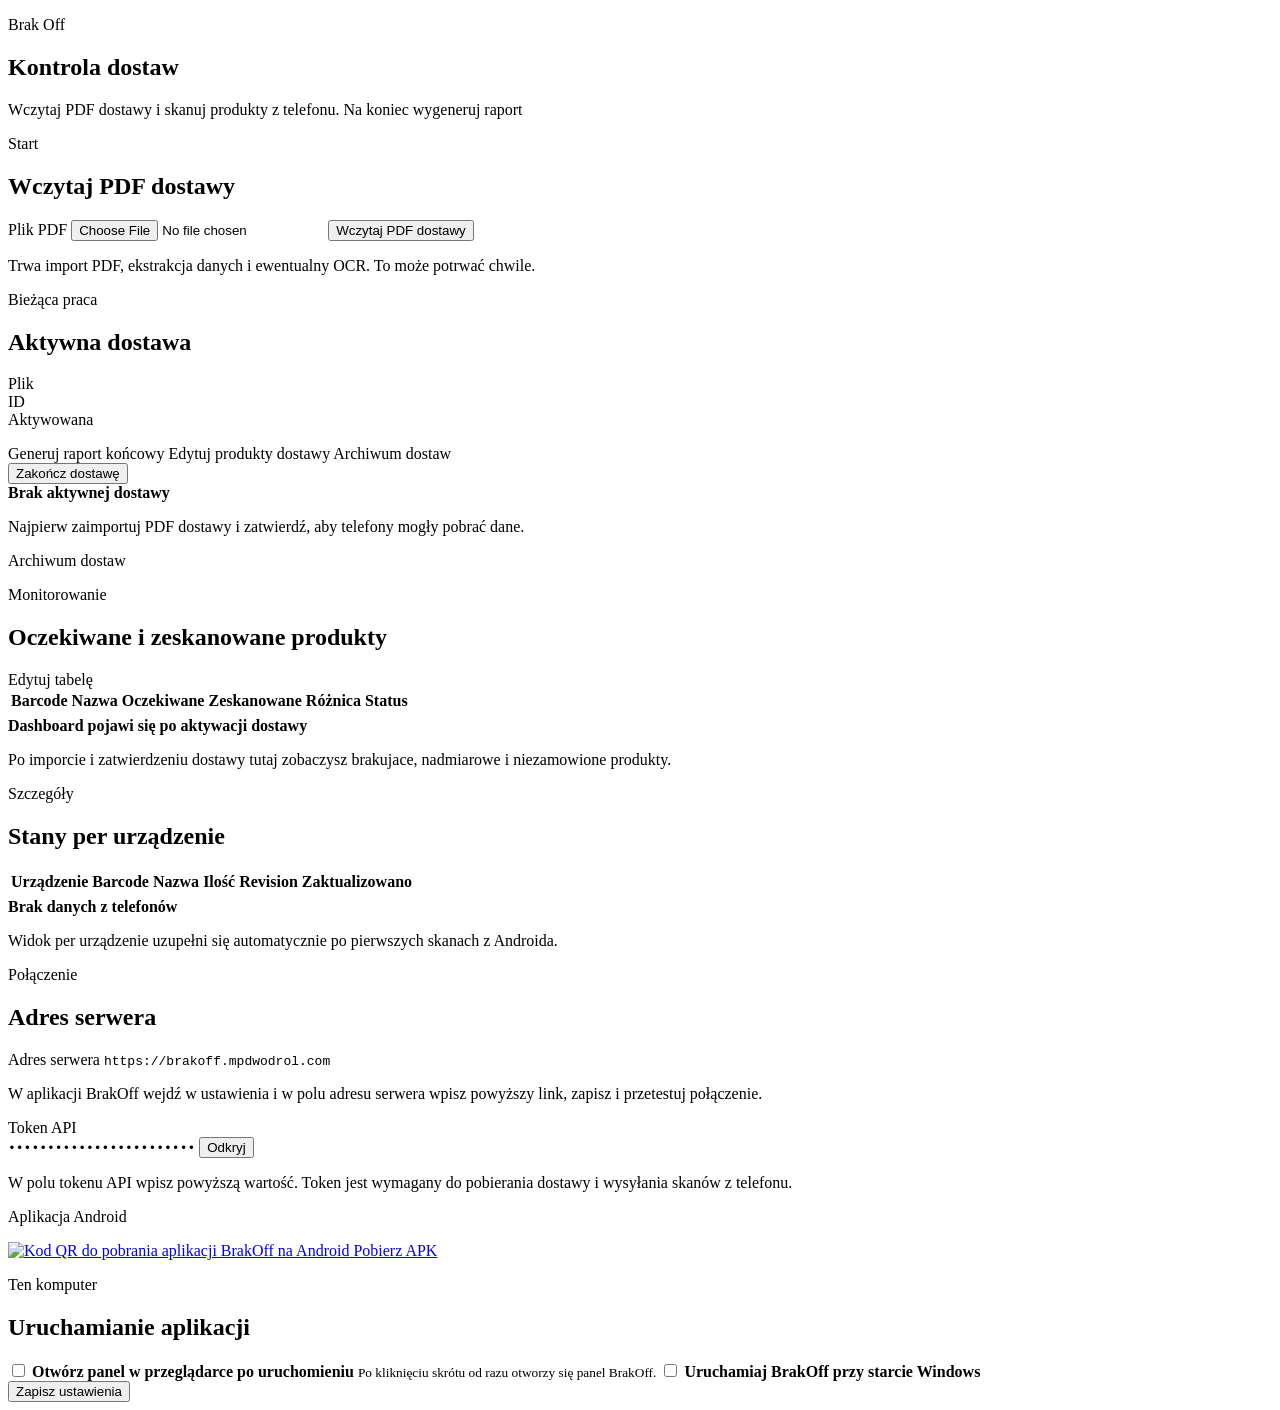
==== src/main/resources/templates/index.html @ 866562d4 "Poprawienie stylu strony głównej" ====
<!DOCTYPE html>
<html lang="pl" xmlns:th="http://www.thymeleaf.org">
<head>
    <meta charset="UTF-8">
    <meta name="viewport" content="width=device-width, initial-scale=1">
    <!-- Favicon package generated by Favicon.im Converter -->
    <link rel="icon" type="image/x-icon" href="/favicon.ico">
    <link rel="icon" type="image/png" sizes="16x16" href="/favicon-16x16.png">
    <link rel="icon" type="image/png" sizes="32x32" href="/favicon-32x32.png">
    <link rel="apple-touch-icon" sizes="180x180" href="/apple-touch-icon.png">
    <link rel="icon" type="image/png" sizes="192x192" href="/android-chrome-192x192.png">
    <link rel="icon" type="image/png" sizes="512x512" href="/android-chrome-512x512.png">
    <meta name="theme-color" content="#ffffff">
    <title>BrakOff PC</title>
    <link rel="stylesheet" th:href="@{/styles.css}">
</head>
<body>
<main class="page">
    <section class="hero">
        <div class="hero-copy panel panel-hero">
            <p class="eyebrow">Brak Off</p>
            <h1>Kontrola dostaw</h1>
            <p class="lead">Wczytaj PDF dostawy i skanuj produkty z telefonu. Na koniec wygeneruj raport</p>
        </div>
        <div class="panel panel-accent">
            <div class="panel-heading">
                <div>
                    <p class="section-kicker">Start</p>
                    <h2>Wczytaj PDF dostawy</h2>
                </div>
            </div>
            <form method="post" enctype="multipart/form-data" th:action="@{/imports}" id="upload-form">
                <label class="field">
                    <span>Plik PDF</span>
                    <input type="file" name="pdfFile" accept="application/pdf" required>
                </label>
                <button type="submit" id="upload-submit">Wczytaj PDF dostawy</button>
                <div class="upload-progress hidden" id="upload-progress" aria-live="polite">
                    <div class="progress-bar">
                        <span></span>
                    </div>
                    <p>Trwa import PDF, ekstrakcja danych i ewentualny OCR. To może potrwać chwile.</p>
                </div>
            </form>
        </div>
    </section>

    <div class="flash success" th:if="${T(org.apache.commons.lang3.StringUtils).isNotBlank(message)}" th:text="${message}"></div>
    <div class="flash error" th:if="${T(org.apache.commons.lang3.StringUtils).isNotBlank(error)}" th:text="${error}"></div>

    <section class="single-panel-row">
        <article class="panel active-delivery-panel">
            <div class="panel-heading">
                <div>
                    <p class="section-kicker">Bieżąca praca</p>
                    <h2>Aktywna dostawa</h2>
                </div>
                <span class="badge"
                      th:classappend="${activeDelivery != null ? ' badge-ok' : ''}"
                      th:title="${activeDelivery != null ? T(org.wodrol.brakoffpc.delivery.DeliveryStatus).description(activeDelivery.status()) : 'Brak aktywnej dostawy do skanowania.'}"
                      th:text="${activeDelivery != null ? 'AKTYWNA' : 'BRAK'}"></span>
            </div>
            <div th:if="${activeDelivery != null}">
                <dl class="meta-list">
                    <div>
                        <dt>Plik</dt>
                        <dd th:text="${activeDelivery.sourceFileName()}"></dd>
                    </div>
                    <div>
                        <dt>ID</dt>
                        <dd th:text="${activeDelivery.id()}"></dd>
                    </div>
                    <div>
                        <dt>Aktywowana</dt>
                        <dd th:text="${T(org.wodrol.brakoffpc.web.PolishDateTimeFormatter).format(activeDelivery.activatedAt())}"></dd>
                    </div>
                </dl>
                <div class="actions">
                    <a class="button secondary" th:href="@{/deliveries/report.pdf}">Generuj raport końcowy</a>
                    <a class="button ghost" th:href="@{/deliveries/edit}">Edytuj produkty dostawy</a>
                    <a class="button ghost" th:href="@{/deliveries/archive}">Archiwum dostaw</a>
                    <form method="post" th:action="@{/deliveries/reset}">
                        <button type="submit" class="danger">Zakończ dostawę</button>
                    </form>
                </div>
            </div>
            <div class="empty-state" th:if="${activeDelivery == null}">
                <strong>Brak aktywnej dostawy</strong>
                <p>Najpierw zaimportuj PDF dostawy i zatwierdź, aby telefony mogły pobrać dane.</p>
                <div class="actions margin-top-5px">
                    <a class="button ghost" th:href="@{/deliveries/archive}">Archiwum dostaw</a>
                </div>
            </div>
        </article>
    </section>

    <section class="panel table-panel">
        <div class="panel-header">
            <div>
                <p class="section-kicker">Monitorowanie</p>
                <h2>Oczekiwane i zeskanowane produkty</h2>
            </div>
            <div class="actions" id="dashboard-summary">
                <a class="button ghost" th:if="${activeDelivery != null}" th:href="@{/deliveries/edit}">Edytuj tabelę</a>
                <span class="count-badge" id="dashboard-row-count" th:text="${dashboardRowCount + ' pozycji'}"></span>
                <span class="count-badge" id="dashboard-expected-total" th:text="${'Oczekiwane: ' + dashboardExpectedTotal}"></span>
                <span class="count-badge" id="dashboard-scanned-total" th:classappend="${dashboardScannedTotal == 0 ? ' hidden' : ''}" th:text="${'Zeskanowane: ' + dashboardScannedTotal}"></span>
                <span class="count-badge" id="dashboard-difference-total" th:classappend="${dashboardDifferenceTotal == 0 ? ' hidden' : ''}" th:text="${dashboardDifferenceLabel}"></span>
            </div>
        </div>
        <div class="table-shell" id="dashboard-table-shell" th:classappend="${#lists.isEmpty(dashboardRows) ? ' hidden' : ''}">
        <table>
            <thead>
            <tr>
                <th>Barcode</th>
                <th>Nazwa</th>
                <th>Oczekiwane</th>
                <th>Zeskanowane</th>
                <th>Różnica</th>
                <th>Status</th>
            </tr>
            </thead>
            <tbody>
            <tr th:each="row : ${dashboardRows}">
                <td data-label="Barcode"><span class="mono" th:text="${row.barcode()}"></span></td>
                <td data-label="Nazwa" th:text="${row.name()}"></td>
                <td data-label="Oczekiwane" th:text="${row.expectedQty()}"></td>
                <td data-label="Zeskanowane" th:text="${row.scannedQty()}"></td>
                <td data-label="Różnica" th:text="${row.difference()}"></td>
                <td data-label="Status"><span class="badge" th:text="${row.status()}"></span></td>
            </tr>
            </tbody>
        </table>
        </div>
        <div class="empty-state" id="dashboard-empty-state" th:classappend="${!#lists.isEmpty(dashboardRows) ? ' hidden' : ''}">
            <strong>Dashboard pojawi się po aktywacji dostawy</strong>
            <p>Po imporcie i zatwierdzeniu dostawy tutaj zobaczysz brakujace, nadmiarowe i niezamowione produkty.</p>
        </div>
    </section>

    <section class="panel table-panel">
        <div class="panel-header">
            <div>
                <p class="section-kicker">Szczegóły</p>
                <h2>Stany per urządzenie</h2>
            </div>
            <span class="count-badge" id="device-row-count" th:text="${#lists.size(deviceRows) + ' wpisow'}"></span>
        </div>
        <div class="table-shell" id="device-table-shell" th:classappend="${#lists.isEmpty(deviceRows) ? ' hidden' : ''}">
        <table>
            <thead>
            <tr>
                <th>Urządzenie</th>
                <th>Barcode</th>
                <th>Nazwa</th>
                <th>Ilość</th>
                <th>Revision</th>
                <th>Zaktualizowano</th>
            </tr>
            </thead>
            <tbody>
            <tr th:each="row : ${deviceRows}">
                <td data-label="Urządzenie">
                    <span class="mono" th:title="${row.deviceId()}" th:text="${row.deviceName()}"></span>
                </td>
                <td data-label="Barcode"><span class="mono" th:text="${row.barcode()}"></span></td>
                <td data-label="Nazwa" th:text="${row.name()}"></td>
                <td data-label="Ilość" th:text="${row.quantity()}"></td>
                <td data-label="Revision" th:text="${row.revision()}"></td>
                <td data-label="UpdatedAt" th:text="${row.updatedAt()}"></td>
            </tr>
            </tbody>
        </table>
        </div>
        <div class="empty-state" id="device-empty-state" th:classappend="${!#lists.isEmpty(deviceRows) ? ' hidden' : ''}">
            <strong>Brak danych z telefonów</strong>
            <p>Widok per urządzenie uzupełni się automatycznie po pierwszych skanach z Androida.</p>
        </div>
    </section>

    <section class="panel">
        <div class="panel-heading">
            <div>
                <p class="section-kicker">Połączenie</p>
                <h2>Adres serwera</h2>
            </div>
        </div>
        <div class="network-panel-body">
            <div>
                <div class="api-list">
                    <div class="api-item">
                        <span class="api-value-label">Adres serwera</span>
                        <code class="api-value" th:text="${publicServerUrl}">https://brakoff.mpdwodrol.com</code>
                        <p>W aplikacji BrakOff wejdź w ustawienia i w polu adresu serwera wpisz powyższy link, zapisz i przetestuj połączenie.</p>
                    </div>
                    <div class="api-item">
                        <span class="api-value-label">Token API</span>
                        <div class="secret-value-row">
                            <code class="api-value api-token-value" id="mobile-api-token" data-hidden="true" th:attr="data-token=${mobileApiToken}">••••••••••••••••••••••••</code>
                            <button type="button" class="secret-toggle-button" id="mobile-api-token-toggle" aria-controls="mobile-api-token" aria-pressed="false">Odkryj</button>
                        </div>
                        <p>W polu tokenu API wpisz powyższą wartość. Token jest wymagany do pobierania dostawy i wysyłania skanów z telefonu.</p>
                    </div>
                </div>
            </div>
            <aside class="download-qr-card">
                <p class="download-qr-label">Aplikacja Android</p>
                <a class="download-qr-image"
                   href="https://github.com/domstach00/BrakOff/releases/latest/download/BrakOff.apk"
                   target="_blank"
                   rel="noreferrer"
                   aria-label="Pobierz aplikację BrakOff na telefon z Androidem">
                    <img th:src="@{/BrakOff-app-qr.png}" alt="Kod QR do pobrania aplikacji BrakOff na Android">
                </a>
                <a class="download-qr-link"
                   href="https://github.com/domstach00/BrakOff/releases/latest/download/BrakOff.apk"
                   target="_blank"
                   rel="noreferrer">Pobierz APK</a>
            </aside>
        </div>
    </section>

    <section class="panel" th:if="${desktopSettingsVisible}">
        <div class="panel-heading">
            <div>
                <p class="section-kicker">Ten komputer</p>
                <h2>Uruchamianie aplikacji</h2>
            </div>
            <span class="count-badge" th:text="${windowsAutoStartEnabled ? 'Autostart wlaczony' : 'Start reczny'}"></span>
        </div>
        <form method="post" th:action="@{/settings/startup}" class="startup-settings-form">
            <label class="setting-option">
                <input type="checkbox" name="openBrowserOnStartup" value="true" th:checked="${openBrowserOnStartup}">
                <span class="setting-copy">
                    <strong>Otwórz panel w przeglądarce po uruchomieniu</strong>
                    <small>Po kliknięciu skrótu od razu otworzy się panel BrakOff.</small>
                </span>
            </label>

            <label class="setting-option" th:classappend="${!windowsAutoStartAvailable ? ' setting-option-disabled' : ''}">
                <input type="checkbox"
                       name="autoStartWithWindows"
                       value="true"
                       th:checked="${windowsAutoStartEnabled}"
                       th:disabled="${!windowsAutoStartAvailable}">
                <span class="setting-copy">
                    <strong>Uruchamiaj BrakOff przy starcie Windows</strong>
                    <small th:text="${windowsAutoStartHint}"></small>
                </span>
            </label>

            <div class="actions">
                <button type="submit">Zapisz ustawienia</button>
            </div>
        </form>
    </section>
</main>
<script>
    const uploadForm = document.getElementById('upload-form');
    const uploadButton = document.getElementById('upload-submit');
    const uploadProgress = document.getElementById('upload-progress');
    const dashboardTableShell = document.getElementById('dashboard-table-shell');
    const dashboardTableBody = dashboardTableShell?.querySelector('tbody');
    const dashboardEmptyState = document.getElementById('dashboard-empty-state');
    const dashboardRowCount = document.getElementById('dashboard-row-count');
    const dashboardExpectedTotal = document.getElementById('dashboard-expected-total');
    const dashboardScannedTotal = document.getElementById('dashboard-scanned-total');
    const dashboardDifferenceTotal = document.getElementById('dashboard-difference-total');
    const deviceTableShell = document.getElementById('device-table-shell');
    const deviceTableBody = deviceTableShell?.querySelector('tbody');
    const deviceEmptyState = document.getElementById('device-empty-state');
    const deviceRowCount = document.getElementById('device-row-count');
    const dashboardPollIntervalMs = 5000;
    let dashboardRefreshInFlight = false;

    uploadForm?.addEventListener('submit', () => {
        uploadButton.disabled = true;
        uploadButton.textContent = 'Importowanie...';
        uploadProgress.classList.remove('hidden');
    });

    function setVisible(element, visible) {
        if (!element) {
            return;
        }
        element.classList.toggle('hidden', !visible);
    }

    function createCell(label, content, mono = false, title = null) {
        const cell = document.createElement('td');
        cell.dataset.label = label;

        if (mono) {
            const span = document.createElement('span');
            span.className = 'mono';
            span.textContent = content;
            if (title) {
                span.title = title;
            }
            cell.appendChild(span);
            return cell;
        }

        if (title) {
            cell.title = title;
        }
        cell.textContent = content;
        return cell;
    }

    function createBadgeCell(label, content) {
        const cell = document.createElement('td');
        cell.dataset.label = label;
        const badge = document.createElement('span');
        badge.className = 'badge';
        badge.textContent = content;
        cell.appendChild(badge);
        return cell;
    }

    function resolveDashboardStatus(row) {
        if (row?.unordered) {
            return 'Niezamowiony';
        }
        if ((row?.difference ?? 0) > 0) {
            return 'Brakuje';
        }
        if ((row?.difference ?? 0) < 0) {
            return 'Nadmiar';
        }
        return 'OK';
    }

    function renderDashboardRows(rows) {
        if (!dashboardTableBody) {
            return;
        }

        dashboardTableBody.replaceChildren();
        for (const row of rows) {
            const tr = document.createElement('tr');
            tr.appendChild(createCell('Barcode', row.barcode ?? '', true));
            tr.appendChild(createCell('Nazwa', row.name ?? ''));
            tr.appendChild(createCell('Oczekiwane', String(row.expectedQty ?? 0)));
            tr.appendChild(createCell('Zeskanowane', String(row.scannedQty ?? 0)));
            tr.appendChild(createCell('Różnica', String(row.difference ?? 0)));
            tr.appendChild(createBadgeCell('Status', resolveDashboardStatus(row)));
            dashboardTableBody.appendChild(tr);
        }
    }

    function renderDeviceRows(rows) {
        if (!deviceTableBody) {
            return;
        }

        deviceTableBody.replaceChildren();
        for (const row of rows) {
            const tr = document.createElement('tr');
            tr.appendChild(createCell('Urządzenie', row.deviceName ?? row.deviceId ?? '', true, row.deviceId ?? ''));
            tr.appendChild(createCell('Barcode', row.barcode ?? '', true));
            tr.appendChild(createCell('Nazwa', row.name ?? ''));
            tr.appendChild(createCell('Ilość', String(row.quantity ?? 0)));
            tr.appendChild(createCell('Revision', String(row.revision ?? 0)));
            tr.appendChild(createCell('UpdatedAt', row.updatedAt ?? ''));
            deviceTableBody.appendChild(tr);
        }
    }

    function formatDashboardDifferenceLabel(differenceTotal) {
        if (differenceTotal < 0) {
            return `Różnica: ${Math.abs(differenceTotal)} (nadmiar)`;
        }
        if (differenceTotal > 0) {
            return `Różnica: ${differenceTotal} (brak)`;
        }
        return 'Różnica: 0 (zgodność)';
    }

    function updateDashboardSummary(rows) {
        const expectedTotal = rows.reduce((sum, row) => sum + (row.expectedQty ?? 0), 0);
        const scannedTotal = rows.reduce((sum, row) => sum + (row.scannedQty ?? 0), 0);
        const differenceTotal = rows.reduce((sum, row) => sum + (row.difference ?? 0), 0);

        if (dashboardRowCount) {
            dashboardRowCount.textContent = `${rows.length} pozycji`;
        }
        if (dashboardExpectedTotal) {
            dashboardExpectedTotal.textContent = `Oczekiwane: ${expectedTotal}`;
        }
        if (dashboardScannedTotal) {
            dashboardScannedTotal.textContent = `Zeskanowane: ${scannedTotal}`;
            setVisible(dashboardScannedTotal, scannedTotal !== 0);
        }
        if (dashboardDifferenceTotal) {
            dashboardDifferenceTotal.textContent = formatDashboardDifferenceLabel(differenceTotal);
            setVisible(dashboardDifferenceTotal, differenceTotal !== 0);
        }
    }

    function updateDashboardView(payload) {
        const rows = Array.isArray(payload?.rows) ? payload.rows : [];
        const devices = Array.isArray(payload?.devices) ? payload.devices : [];

        renderDashboardRows(rows);
        renderDeviceRows(devices);
        updateDashboardSummary(rows);

        setVisible(dashboardTableShell, rows.length > 0);
        setVisible(dashboardEmptyState, rows.length === 0);
        setVisible(deviceTableShell, devices.length > 0);
        setVisible(deviceEmptyState, devices.length === 0);

        if (deviceRowCount) {
            deviceRowCount.textContent = `${devices.length} wpisow`;
        }
    }

    async function refreshDashboard() {
        if (dashboardRefreshInFlight || document.hidden) {
            return;
        }

        dashboardRefreshInFlight = true;
        try {
            const response = await fetch('/api/dashboard', {
                headers: {
                    'Accept': 'application/json'
                },
                cache: 'no-store'
            });

            if (!response.ok) {
                return;
            }

            const payload = await response.json();
            updateDashboardView(payload);
        } catch (error) {
            console.warn('Nie udalo sie odswiezyc dashboardu', error);
        } finally {
            dashboardRefreshInFlight = false;
        }
    }

    document.addEventListener('visibilitychange', () => {
        if (!document.hidden) {
            refreshDashboard();
        }
    });

    window.setTimeout(refreshDashboard, 1500);
    window.setInterval(refreshDashboard, dashboardPollIntervalMs);

    const mobileApiToken = document.getElementById('mobile-api-token');
    const mobileApiTokenToggle = document.getElementById('mobile-api-token-toggle');
    const maskedTokenText = '••••••••••••••••••••••••';

    mobileApiTokenToggle?.addEventListener('click', () => {
        if (!mobileApiToken) {
            return;
        }

        const hidden = mobileApiToken.dataset.hidden !== 'false';
        if (hidden) {
            mobileApiToken.textContent = mobileApiToken.dataset.token ?? '';
            mobileApiToken.dataset.hidden = 'false';
            mobileApiTokenToggle.textContent = 'Ukryj';
            mobileApiTokenToggle.setAttribute('aria-pressed', 'true');
            return;
        }

        mobileApiToken.textContent = maskedTokenText;
        mobileApiToken.dataset.hidden = 'true';
        mobileApiTokenToggle.textContent = 'Odkryj';
        mobileApiTokenToggle.setAttribute('aria-pressed', 'false');
    });
</script>
</body>
</html>
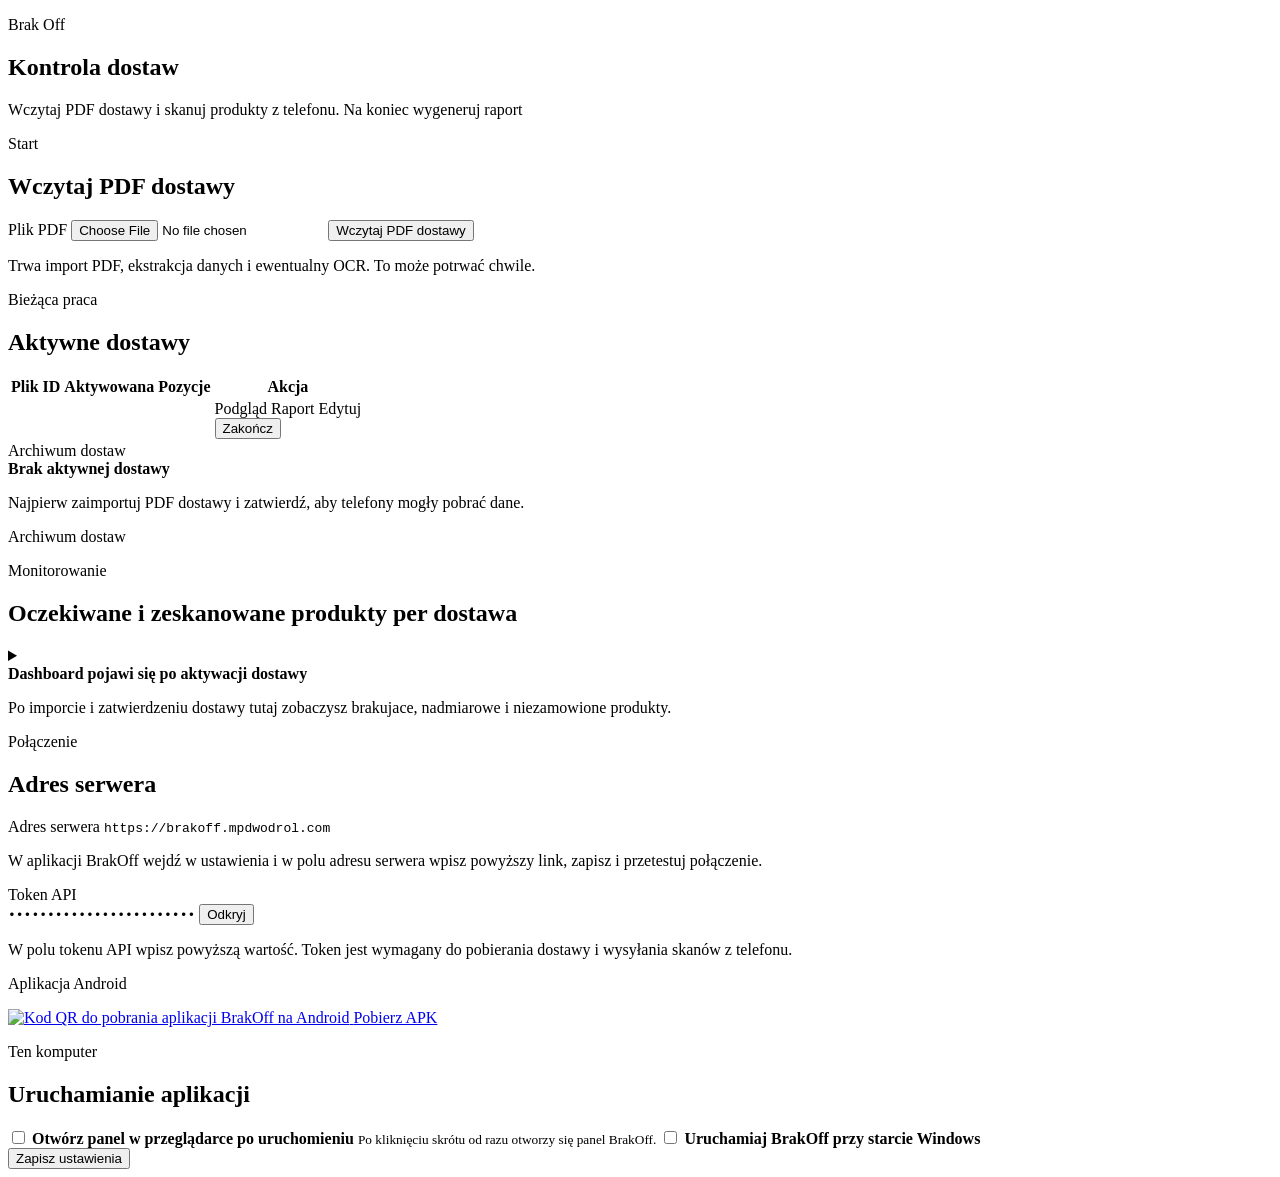
==== commit e43eded6: "Wiele aktywnych dostaw" ====
--- a/src/main/resources/templates/index.html
+++ b/src/main/resources/templates/index.html
@@ -53,38 +53,54 @@
             <div class="panel-heading">
                 <div>
                     <p class="section-kicker">Bieżąca praca</p>
-                    <h2>Aktywna dostawa</h2>
+                    <h2>Aktywne dostawy</h2>
                 </div>
                 <span class="badge"
-                      th:classappend="${activeDelivery != null ? ' badge-ok' : ''}"
-                      th:title="${activeDelivery != null ? T(org.wodrol.brakoffpc.delivery.DeliveryStatus).description(activeDelivery.status()) : 'Brak aktywnej dostawy do skanowania.'}"
-                      th:text="${activeDelivery != null ? 'AKTYWNA' : 'BRAK'}"></span>
-            </div>
-            <div th:if="${activeDelivery != null}">
-                <dl class="meta-list">
-                    <div>
-                        <dt>Plik</dt>
-                        <dd th:text="${activeDelivery.sourceFileName()}"></dd>
-                    </div>
-                    <div>
-                        <dt>ID</dt>
-                        <dd th:text="${activeDelivery.id()}"></dd>
-                    </div>
-                    <div>
-                        <dt>Aktywowana</dt>
-                        <dd th:text="${T(org.wodrol.brakoffpc.web.PolishDateTimeFormatter).format(activeDelivery.activatedAt())}"></dd>
-                    </div>
-                </dl>
-                <div class="actions">
-                    <a class="button secondary" th:href="@{/deliveries/report.pdf}">Generuj raport końcowy</a>
-                    <a class="button ghost" th:href="@{/deliveries/edit}">Edytuj produkty dostawy</a>
+                      th:classappend="${!#lists.isEmpty(activeDeliveries) ? ' badge-ok' : ''}"
+                      th:title="${!#lists.isEmpty(activeDeliveries) ? 'Dostawy dostępne do skanowania.' : 'Brak aktywnej dostawy do skanowania.'}"
+                      th:text="${!#lists.isEmpty(activeDeliveries) ? #lists.size(activeDeliveries) + ' AKTYWNE' : 'BRAK'}"></span>
+            </div>
+            <div th:if="${!#lists.isEmpty(activeDeliveries)}">
+                <div class="table-shell">
+                    <table>
+                        <thead>
+                        <tr>
+                            <th>Plik</th>
+                            <th>ID</th>
+                            <th>Aktywowana</th>
+                            <th>Pozycje</th>
+                            <th>Akcja</th>
+                        </tr>
+                        </thead>
+                        <tbody>
+                        <tr th:each="delivery : ${activeDeliveries}">
+                            <td data-label="Plik" th:text="${delivery.sourceFileName()}"></td>
+                            <td data-label="ID">
+                                <span class="mono"
+                                      th:title="${delivery.id()}"
+                                      th:text="${#strings.length(delivery.id()) > 6 ? '...' + #strings.substring(delivery.id(), #strings.length(delivery.id()) - 6, #strings.length(delivery.id())) : delivery.id()}"></span>
+                            </td>
+                            <td data-label="Aktywowana" th:text="${T(org.wodrol.brakoffpc.web.PolishDateTimeFormatter).format(delivery.activatedAt())}"></td>
+                            <td data-label="Pozycje" th:text="${#lists.size(delivery.items())}"></td>
+                            <td data-label="Akcja">
+                                <div class="actions">
+                                    <a class="button secondary" th:href="@{'/deliveries/' + ${delivery.id()}}">Podgląd</a>
+                                    <a class="button ghost" th:href="@{'/deliveries/' + ${delivery.id()} + '/report.pdf'}">Raport</a>
+                                    <a class="button ghost" th:href="@{'/deliveries/' + ${delivery.id()} + '/edit'}">Edytuj</a>
+                                    <form method="post" th:action="@{'/deliveries/' + ${delivery.id()} + '/close'}">
+                                        <button type="submit" class="danger">Zakończ</button>
+                                    </form>
+                                </div>
+                            </td>
+                        </tr>
+                        </tbody>
+                    </table>
+                </div>
+                <div class="actions top-gap">
                     <a class="button ghost" th:href="@{/deliveries/archive}">Archiwum dostaw</a>
-                    <form method="post" th:action="@{/deliveries/reset}">
-                        <button type="submit" class="danger">Zakończ dostawę</button>
-                    </form>
-                </div>
-            </div>
-            <div class="empty-state" th:if="${activeDelivery == null}">
+                </div>
+            </div>
+            <div class="empty-state" th:if="${#lists.isEmpty(activeDeliveries)}">
                 <strong>Brak aktywnej dostawy</strong>
                 <p>Najpierw zaimportuj PDF dostawy i zatwierdź, aby telefony mogły pobrać dane.</p>
                 <div class="actions margin-top-5px">
@@ -98,83 +114,107 @@
         <div class="panel-header">
             <div>
                 <p class="section-kicker">Monitorowanie</p>
-                <h2>Oczekiwane i zeskanowane produkty</h2>
-            </div>
-            <div class="actions" id="dashboard-summary">
-                <a class="button ghost" th:if="${activeDelivery != null}" th:href="@{/deliveries/edit}">Edytuj tabelę</a>
-                <span class="count-badge" id="dashboard-row-count" th:text="${dashboardRowCount + ' pozycji'}"></span>
-                <span class="count-badge" id="dashboard-expected-total" th:text="${'Oczekiwane: ' + dashboardExpectedTotal}"></span>
-                <span class="count-badge" id="dashboard-scanned-total" th:classappend="${dashboardScannedTotal == 0 ? ' hidden' : ''}" th:text="${'Zeskanowane: ' + dashboardScannedTotal}"></span>
-                <span class="count-badge" id="dashboard-difference-total" th:classappend="${dashboardDifferenceTotal == 0 ? ' hidden' : ''}" th:text="${dashboardDifferenceLabel}"></span>
-            </div>
-        </div>
-        <div class="table-shell" id="dashboard-table-shell" th:classappend="${#lists.isEmpty(dashboardRows) ? ' hidden' : ''}">
-        <table>
-            <thead>
-            <tr>
-                <th>Barcode</th>
-                <th>Nazwa</th>
-                <th>Oczekiwane</th>
-                <th>Zeskanowane</th>
-                <th>Różnica</th>
-                <th>Status</th>
-            </tr>
-            </thead>
-            <tbody>
-            <tr th:each="row : ${dashboardRows}">
-                <td data-label="Barcode"><span class="mono" th:text="${row.barcode()}"></span></td>
-                <td data-label="Nazwa" th:text="${row.name()}"></td>
-                <td data-label="Oczekiwane" th:text="${row.expectedQty()}"></td>
-                <td data-label="Zeskanowane" th:text="${row.scannedQty()}"></td>
-                <td data-label="Różnica" th:text="${row.difference()}"></td>
-                <td data-label="Status"><span class="badge" th:text="${row.status()}"></span></td>
-            </tr>
-            </tbody>
-        </table>
-        </div>
-        <div class="empty-state" id="dashboard-empty-state" th:classappend="${!#lists.isEmpty(dashboardRows) ? ' hidden' : ''}">
+                <h2>Oczekiwane i zeskanowane produkty per dostawa</h2>
+            </div>
+        </div>
+
+        <div class="delivery-monitor-list" id="delivery-monitor-list" th:classappend="${#lists.isEmpty(activeDeliveryMonitors) ? ' hidden' : ''}">
+            <details class="delivery-monitor" th:each="monitor : ${activeDeliveryMonitors}" th:attr="data-delivery-id=${monitor.delivery().id()}">
+                <summary>
+                    <span class="delivery-monitor-title">
+                        <strong th:text="${monitor.delivery().sourceFileName()}"></strong>
+                        <small>
+                            <span class="mono" th:text="${#strings.length(monitor.delivery().id()) > 6 ? '...' + #strings.substring(monitor.delivery().id(), #strings.length(monitor.delivery().id()) - 6, #strings.length(monitor.delivery().id())) : monitor.delivery().id()}"></span>
+                        </small>
+                    </span>
+                    <span class="delivery-monitor-summary">
+                        <span class="count-badge" th:text="${monitor.rowCount() + ' pozycji'}"></span>
+                        <span class="count-badge" th:text="${'Oczekiwane: ' + monitor.expectedTotal()}"></span>
+                        <span class="count-badge" th:classappend="${monitor.scannedTotalZero() ? ' hidden' : ''}" th:text="${'Zeskanowane: ' + monitor.scannedTotal()}"></span>
+                        <span class="count-badge" th:classappend="${monitor.differenceTotalZero() ? ' hidden' : ''}" th:text="${monitor.differenceLabel()}"></span>
+                    </span>
+                </summary>
+
+                <div class="delivery-monitor-body">
+                    <div class="actions delivery-monitor-actions">
+                        <a class="button secondary" th:href="@{'/deliveries/' + ${monitor.delivery().id()}}">Podgląd dostawy</a>
+                        <a class="button ghost" th:href="@{'/deliveries/' + ${monitor.delivery().id()} + '/edit'}">Edytuj tabelę</a>
+                        <a class="button ghost" th:href="@{'/deliveries/' + ${monitor.delivery().id()} + '/report.pdf'}">Raport</a>
+                    </div>
+
+                    <div class="table-shell" th:if="${!#lists.isEmpty(monitor.rows())}">
+                        <table>
+                            <thead>
+                            <tr>
+                                <th>Barcode</th>
+                                <th>Nazwa</th>
+                                <th>Oczekiwane</th>
+                                <th>Zeskanowane</th>
+                                <th>Różnica</th>
+                                <th>Status</th>
+                            </tr>
+                            </thead>
+                            <tbody>
+                            <tr th:each="row : ${monitor.rows()}">
+                                <td data-label="Barcode"><span class="mono" th:text="${row.barcode()}"></span></td>
+                                <td data-label="Nazwa" th:text="${row.name()}"></td>
+                                <td data-label="Oczekiwane" th:text="${row.expectedQty() + ' ' + row.unit()}"></td>
+                                <td data-label="Zeskanowane" th:text="${row.scannedQty() + ' ' + row.unit()}"></td>
+                                <td data-label="Różnica" th:text="${row.difference() + ' ' + row.unit()}"></td>
+                                <td data-label="Status"><span class="badge" th:text="${row.status()}"></span></td>
+                            </tr>
+                            </tbody>
+                        </table>
+                    </div>
+                    <div class="empty-state" th:if="${#lists.isEmpty(monitor.rows())}">
+                        <strong>Brak danych produktów</strong>
+                        <p>Ta dostawa nie zawiera pozycji do monitorowania.</p>
+                    </div>
+
+                    <div class="panel-header delivery-monitor-subheader">
+                        <div>
+                            <p class="section-kicker">Szczegóły</p>
+                            <h2>Stany per urządzenie</h2>
+                        </div>
+                        <span class="count-badge" th:text="${#lists.size(monitor.deviceRows()) + ' wpisow'}"></span>
+                    </div>
+
+                    <div class="table-shell" th:if="${!#lists.isEmpty(monitor.deviceRows())}">
+                        <table>
+                            <thead>
+                            <tr>
+                                <th>Urządzenie</th>
+                                <th>Barcode</th>
+                                <th>Nazwa</th>
+                                <th>Ilość</th>
+                                <th>Revision</th>
+                                <th>Zaktualizowano</th>
+                            </tr>
+                            </thead>
+                            <tbody>
+                            <tr th:each="row : ${monitor.deviceRows()}">
+                                <td data-label="Urządzenie">
+                                    <span class="mono" th:title="${row.deviceId()}" th:text="${row.deviceName()}"></span>
+                                </td>
+                                <td data-label="Barcode"><span class="mono" th:text="${row.barcode()}"></span></td>
+                                <td data-label="Nazwa" th:text="${row.name()}"></td>
+                                <td data-label="Ilość" th:text="${row.quantity() + ' ' + row.unit()}"></td>
+                                <td data-label="Revision" th:text="${row.revision()}"></td>
+                                <td data-label="UpdatedAt" th:text="${row.updatedAt()}"></td>
+                            </tr>
+                            </tbody>
+                        </table>
+                    </div>
+                    <div class="empty-state" th:if="${#lists.isEmpty(monitor.deviceRows())}">
+                        <strong>Brak danych z telefonów</strong>
+                        <p>Widok per urządzenie uzupełni się po pierwszych skanach tej dostawy.</p>
+                    </div>
+                </div>
+            </details>
+        </div>
+        <div class="empty-state" id="delivery-monitor-empty" th:classappend="${!#lists.isEmpty(activeDeliveryMonitors) ? ' hidden' : ''}">
             <strong>Dashboard pojawi się po aktywacji dostawy</strong>
             <p>Po imporcie i zatwierdzeniu dostawy tutaj zobaczysz brakujace, nadmiarowe i niezamowione produkty.</p>
-        </div>
-    </section>
-
-    <section class="panel table-panel">
-        <div class="panel-header">
-            <div>
-                <p class="section-kicker">Szczegóły</p>
-                <h2>Stany per urządzenie</h2>
-            </div>
-            <span class="count-badge" id="device-row-count" th:text="${#lists.size(deviceRows) + ' wpisow'}"></span>
-        </div>
-        <div class="table-shell" id="device-table-shell" th:classappend="${#lists.isEmpty(deviceRows) ? ' hidden' : ''}">
-        <table>
-            <thead>
-            <tr>
-                <th>Urządzenie</th>
-                <th>Barcode</th>
-                <th>Nazwa</th>
-                <th>Ilość</th>
-                <th>Revision</th>
-                <th>Zaktualizowano</th>
-            </tr>
-            </thead>
-            <tbody>
-            <tr th:each="row : ${deviceRows}">
-                <td data-label="Urządzenie">
-                    <span class="mono" th:title="${row.deviceId()}" th:text="${row.deviceName()}"></span>
-                </td>
-                <td data-label="Barcode"><span class="mono" th:text="${row.barcode()}"></span></td>
-                <td data-label="Nazwa" th:text="${row.name()}"></td>
-                <td data-label="Ilość" th:text="${row.quantity()}"></td>
-                <td data-label="Revision" th:text="${row.revision()}"></td>
-                <td data-label="UpdatedAt" th:text="${row.updatedAt()}"></td>
-            </tr>
-            </tbody>
-        </table>
-        </div>
-        <div class="empty-state" id="device-empty-state" th:classappend="${!#lists.isEmpty(deviceRows) ? ' hidden' : ''}">
-            <strong>Brak danych z telefonów</strong>
-            <p>Widok per urządzenie uzupełni się automatycznie po pierwszych skanach z Androida.</p>
         </div>
     </section>
 
@@ -259,19 +299,10 @@
     const uploadForm = document.getElementById('upload-form');
     const uploadButton = document.getElementById('upload-submit');
     const uploadProgress = document.getElementById('upload-progress');
-    const dashboardTableShell = document.getElementById('dashboard-table-shell');
-    const dashboardTableBody = dashboardTableShell?.querySelector('tbody');
-    const dashboardEmptyState = document.getElementById('dashboard-empty-state');
-    const dashboardRowCount = document.getElementById('dashboard-row-count');
-    const dashboardExpectedTotal = document.getElementById('dashboard-expected-total');
-    const dashboardScannedTotal = document.getElementById('dashboard-scanned-total');
-    const dashboardDifferenceTotal = document.getElementById('dashboard-difference-total');
-    const deviceTableShell = document.getElementById('device-table-shell');
-    const deviceTableBody = deviceTableShell?.querySelector('tbody');
-    const deviceEmptyState = document.getElementById('device-empty-state');
-    const deviceRowCount = document.getElementById('device-row-count');
-    const dashboardPollIntervalMs = 5000;
-    let dashboardRefreshInFlight = false;
+    const deliveryMonitorList = document.getElementById('delivery-monitor-list');
+    const deliveryMonitorEmpty = document.getElementById('delivery-monitor-empty');
+    const monitorPollIntervalMs = 5000;
+    let monitorRefreshInFlight = false;
 
     uploadForm?.addEventListener('submit', () => {
         uploadButton.disabled = true;
@@ -286,39 +317,57 @@
         element.classList.toggle('hidden', !visible);
     }
 
-    function createCell(label, content, mono = false, title = null) {
-        const cell = document.createElement('td');
-        cell.dataset.label = label;
-
-        if (mono) {
-            const span = document.createElement('span');
-            span.className = 'mono';
-            span.textContent = content;
-            if (title) {
-                span.title = title;
-            }
-            cell.appendChild(span);
-            return cell;
-        }
-
-        if (title) {
-            cell.title = title;
-        }
-        cell.textContent = content;
-        return cell;
-    }
-
-    function createBadgeCell(label, content) {
-        const cell = document.createElement('td');
-        cell.dataset.label = label;
-        const badge = document.createElement('span');
-        badge.className = 'badge';
-        badge.textContent = content;
-        cell.appendChild(badge);
-        return cell;
-    }
-
-    function resolveDashboardStatus(row) {
+    function normalizeUnit(unit) {
+        const normalized = String(unit ?? 'szt').trim().toLowerCase().replace(/[.\s,;:]+$/g, '');
+        if (normalized === 'sz' || normalized === 'sztuk' || normalized === 'sztuki' || normalized === '') {
+            return 'szt';
+        }
+        return normalized;
+    }
+
+    function formatQuantity(quantity, unit) {
+        return `${quantity} ${normalizeUnit(unit)}`;
+    }
+
+    function shortId(id) {
+        const value = String(id ?? '');
+        return value.length > 6 ? `...${value.slice(-6)}` : value;
+    }
+
+    function groupQuantityTotals(rows, valueSelector) {
+        const totals = new Map();
+        for (const row of rows) {
+            const unit = normalizeUnit(row.unit);
+            totals.set(unit, (totals.get(unit) || 0) + (valueSelector(row) ?? 0));
+        }
+        return totals;
+    }
+
+    function formatGroupedTotals(totals, {absolute = false} = {}) {
+        const parts = Array.from(totals.entries())
+            .filter(([, quantity]) => quantity !== 0)
+            .map(([unit, quantity]) => `${absolute ? Math.abs(quantity) : quantity} ${unit}`);
+        return parts.length ? parts.join(', ') : '0';
+    }
+
+    function totalsAreZero(totals) {
+        return Array.from(totals.values()).every(quantity => quantity === 0);
+    }
+
+    function formatDifferenceLabel(differenceTotals) {
+        const missing = new Map(Array.from(differenceTotals.entries()).filter(([, quantity]) => quantity > 0));
+        const excess = new Map(Array.from(differenceTotals.entries()).filter(([, quantity]) => quantity < 0));
+        const parts = [];
+        if (missing.size > 0) {
+            parts.push(`${formatGroupedTotals(missing)} brak`);
+        }
+        if (excess.size > 0) {
+            parts.push(`${formatGroupedTotals(excess, {absolute: true})} nadmiar`);
+        }
+        return parts.length ? `Różnica: ${parts.join(', ')}` : 'Różnica: 0';
+    }
+
+    function rowStatus(row) {
         if (row?.unordered) {
             return 'Niezamowiony';
         }
@@ -331,126 +380,212 @@
         return 'OK';
     }
 
-    function renderDashboardRows(rows) {
-        if (!dashboardTableBody) {
+    function createElement(tag, className, text) {
+        const element = document.createElement(tag);
+        if (className) {
+            element.className = className;
+        }
+        if (text !== undefined && text !== null) {
+            element.textContent = text;
+        }
+        return element;
+    }
+
+    function createCell(label, content, mono = false, title = null) {
+        const cell = createElement('td');
+        cell.dataset.label = label;
+        if (!mono) {
+            cell.textContent = content ?? '';
+            if (title) {
+                cell.title = title;
+            }
+            return cell;
+        }
+
+        const span = createElement('span', 'mono', content ?? '');
+        if (title) {
+            span.title = title;
+        }
+        cell.appendChild(span);
+        return cell;
+    }
+
+    function createBadgeCell(label, content) {
+        const cell = createElement('td');
+        cell.dataset.label = label;
+        cell.appendChild(createElement('span', 'badge', content));
+        return cell;
+    }
+
+    function createTable(headers, rows, rowRenderer) {
+        const shell = createElement('div', 'table-shell');
+        const table = createElement('table');
+        const thead = createElement('thead');
+        const headerRow = createElement('tr');
+        for (const header of headers) {
+            headerRow.appendChild(createElement('th', null, header));
+        }
+        thead.appendChild(headerRow);
+        const tbody = createElement('tbody');
+        for (const row of rows) {
+            tbody.appendChild(rowRenderer(row));
+        }
+        table.append(thead, tbody);
+        shell.appendChild(table);
+        return shell;
+    }
+
+    function createAction(href, label, className = 'button ghost') {
+        const link = createElement('a', className, label);
+        link.href = href;
+        return link;
+    }
+
+    function renderMonitor(monitor, openDeliveryIds) {
+        const delivery = monitor.delivery ?? {};
+        const rows = Array.isArray(monitor.rows) ? monitor.rows : [];
+        const deviceRows = Array.isArray(monitor.deviceRows) ? monitor.deviceRows : [];
+        const deliveryId = delivery.deliveryId ?? '';
+
+        const details = createElement('details', 'delivery-monitor');
+        details.dataset.deliveryId = deliveryId;
+        details.open = openDeliveryIds.has(deliveryId);
+
+        const summary = createElement('summary');
+        const title = createElement('span', 'delivery-monitor-title');
+        title.appendChild(createElement('strong', null, delivery.sourceFileName ?? 'Dostawa'));
+        const small = createElement('small');
+        small.appendChild(createElement('span', 'mono', shortId(deliveryId)));
+        title.appendChild(small);
+
+        const expectedTotals = groupQuantityTotals(rows, row => row.expectedQty);
+        const scannedTotals = groupQuantityTotals(rows, row => row.scannedQty);
+        const differenceTotals = groupQuantityTotals(rows, row => row.difference);
+        const summaryBadges = createElement('span', 'delivery-monitor-summary');
+        summaryBadges.appendChild(createElement('span', 'count-badge', `${rows.length} pozycji`));
+        summaryBadges.appendChild(createElement('span', 'count-badge', `Oczekiwane: ${formatGroupedTotals(expectedTotals)}`));
+        if (!totalsAreZero(scannedTotals)) {
+            summaryBadges.appendChild(createElement('span', 'count-badge', `Zeskanowane: ${formatGroupedTotals(scannedTotals)}`));
+        }
+        if (!totalsAreZero(differenceTotals)) {
+            summaryBadges.appendChild(createElement('span', 'count-badge', formatDifferenceLabel(differenceTotals)));
+        }
+        summary.append(title, summaryBadges);
+
+        const body = createElement('div', 'delivery-monitor-body');
+        const actions = createElement('div', 'actions delivery-monitor-actions');
+        actions.append(
+            createAction(`/deliveries/${deliveryId}`, 'Podgląd dostawy', 'button secondary'),
+            createAction(`/deliveries/${deliveryId}/edit`, 'Edytuj tabelę'),
+            createAction(`/deliveries/${deliveryId}/report.pdf`, 'Raport')
+        );
+        body.appendChild(actions);
+
+        if (rows.length > 0) {
+            body.appendChild(createTable(
+                ['Barcode', 'Nazwa', 'Oczekiwane', 'Zeskanowane', 'Różnica', 'Status'],
+                rows,
+                row => {
+                    const tr = createElement('tr');
+                    tr.append(
+                        createCell('Barcode', row.barcode, true),
+                        createCell('Nazwa', row.name),
+                        createCell('Oczekiwane', formatQuantity(row.expectedQty ?? 0, row.unit)),
+                        createCell('Zeskanowane', formatQuantity(row.scannedQty ?? 0, row.unit)),
+                        createCell('Różnica', formatQuantity(row.difference ?? 0, row.unit)),
+                        createBadgeCell('Status', rowStatus(row))
+                    );
+                    return tr;
+                }
+            ));
+        } else {
+            const empty = createElement('div', 'empty-state');
+            empty.append(createElement('strong', null, 'Brak danych produktów'), createElement('p', null, 'Ta dostawa nie zawiera pozycji do monitorowania.'));
+            body.appendChild(empty);
+        }
+
+        const deviceHeader = createElement('div', 'panel-header delivery-monitor-subheader');
+        const deviceHeaderText = createElement('div');
+        deviceHeaderText.append(createElement('p', 'section-kicker', 'Szczegóły'), createElement('h2', null, 'Stany per urządzenie'));
+        deviceHeader.append(deviceHeaderText, createElement('span', 'count-badge', `${deviceRows.length} wpisow`));
+        body.appendChild(deviceHeader);
+
+        if (deviceRows.length > 0) {
+            body.appendChild(createTable(
+                ['Urządzenie', 'Barcode', 'Nazwa', 'Ilość', 'Revision', 'Zaktualizowano'],
+                deviceRows,
+                row => {
+                    const tr = createElement('tr');
+                    tr.append(
+                        createCell('Urządzenie', row.deviceName ?? row.deviceId ?? '', true, row.deviceId ?? ''),
+                        createCell('Barcode', row.barcode, true),
+                        createCell('Nazwa', row.name),
+                        createCell('Ilość', formatQuantity(row.quantity ?? 0, row.unit)),
+                        createCell('Revision', String(row.revision ?? 0)),
+                        createCell('UpdatedAt', row.updatedAt ?? '')
+                    );
+                    return tr;
+                }
+            ));
+        } else {
+            const empty = createElement('div', 'empty-state');
+            empty.append(createElement('strong', null, 'Brak danych z telefonów'), createElement('p', null, 'Widok per urządzenie uzupełni się po pierwszych skanach tej dostawy.'));
+            body.appendChild(empty);
+        }
+
+        details.append(summary, body);
+        return details;
+    }
+
+    function renderMonitors(monitors) {
+        if (!deliveryMonitorList) {
             return;
         }
 
-        dashboardTableBody.replaceChildren();
-        for (const row of rows) {
-            const tr = document.createElement('tr');
-            tr.appendChild(createCell('Barcode', row.barcode ?? '', true));
-            tr.appendChild(createCell('Nazwa', row.name ?? ''));
-            tr.appendChild(createCell('Oczekiwane', String(row.expectedQty ?? 0)));
-            tr.appendChild(createCell('Zeskanowane', String(row.scannedQty ?? 0)));
-            tr.appendChild(createCell('Różnica', String(row.difference ?? 0)));
-            tr.appendChild(createBadgeCell('Status', resolveDashboardStatus(row)));
-            dashboardTableBody.appendChild(tr);
-        }
-    }
-
-    function renderDeviceRows(rows) {
-        if (!deviceTableBody) {
+        const openDeliveryIds = new Set(Array.from(deliveryMonitorList.querySelectorAll('.delivery-monitor[open]'))
+            .map(element => element.dataset.deliveryId)
+            .filter(Boolean));
+
+        deliveryMonitorList.replaceChildren();
+        for (const monitor of monitors) {
+            deliveryMonitorList.appendChild(renderMonitor(monitor, openDeliveryIds));
+        }
+
+        setVisible(deliveryMonitorList, monitors.length > 0);
+        setVisible(deliveryMonitorEmpty, monitors.length === 0);
+    }
+
+    async function refreshMonitors() {
+        if (monitorRefreshInFlight || document.hidden) {
             return;
         }
 
-        deviceTableBody.replaceChildren();
-        for (const row of rows) {
-            const tr = document.createElement('tr');
-            tr.appendChild(createCell('Urządzenie', row.deviceName ?? row.deviceId ?? '', true, row.deviceId ?? ''));
-            tr.appendChild(createCell('Barcode', row.barcode ?? '', true));
-            tr.appendChild(createCell('Nazwa', row.name ?? ''));
-            tr.appendChild(createCell('Ilość', String(row.quantity ?? 0)));
-            tr.appendChild(createCell('Revision', String(row.revision ?? 0)));
-            tr.appendChild(createCell('UpdatedAt', row.updatedAt ?? ''));
-            deviceTableBody.appendChild(tr);
-        }
-    }
-
-    function formatDashboardDifferenceLabel(differenceTotal) {
-        if (differenceTotal < 0) {
-            return `Różnica: ${Math.abs(differenceTotal)} (nadmiar)`;
-        }
-        if (differenceTotal > 0) {
-            return `Różnica: ${differenceTotal} (brak)`;
-        }
-        return 'Różnica: 0 (zgodność)';
-    }
-
-    function updateDashboardSummary(rows) {
-        const expectedTotal = rows.reduce((sum, row) => sum + (row.expectedQty ?? 0), 0);
-        const scannedTotal = rows.reduce((sum, row) => sum + (row.scannedQty ?? 0), 0);
-        const differenceTotal = rows.reduce((sum, row) => sum + (row.difference ?? 0), 0);
-
-        if (dashboardRowCount) {
-            dashboardRowCount.textContent = `${rows.length} pozycji`;
-        }
-        if (dashboardExpectedTotal) {
-            dashboardExpectedTotal.textContent = `Oczekiwane: ${expectedTotal}`;
-        }
-        if (dashboardScannedTotal) {
-            dashboardScannedTotal.textContent = `Zeskanowane: ${scannedTotal}`;
-            setVisible(dashboardScannedTotal, scannedTotal !== 0);
-        }
-        if (dashboardDifferenceTotal) {
-            dashboardDifferenceTotal.textContent = formatDashboardDifferenceLabel(differenceTotal);
-            setVisible(dashboardDifferenceTotal, differenceTotal !== 0);
-        }
-    }
-
-    function updateDashboardView(payload) {
-        const rows = Array.isArray(payload?.rows) ? payload.rows : [];
-        const devices = Array.isArray(payload?.devices) ? payload.devices : [];
-
-        renderDashboardRows(rows);
-        renderDeviceRows(devices);
-        updateDashboardSummary(rows);
-
-        setVisible(dashboardTableShell, rows.length > 0);
-        setVisible(dashboardEmptyState, rows.length === 0);
-        setVisible(deviceTableShell, devices.length > 0);
-        setVisible(deviceEmptyState, devices.length === 0);
-
-        if (deviceRowCount) {
-            deviceRowCount.textContent = `${devices.length} wpisow`;
-        }
-    }
-
-    async function refreshDashboard() {
-        if (dashboardRefreshInFlight || document.hidden) {
-            return;
-        }
-
-        dashboardRefreshInFlight = true;
+        monitorRefreshInFlight = true;
         try {
-            const response = await fetch('/api/dashboard', {
-                headers: {
-                    'Accept': 'application/json'
-                },
+            const response = await fetch('/api/deliveries/monitors', {
+                headers: {'Accept': 'application/json'},
                 cache: 'no-store'
             });
-
             if (!response.ok) {
                 return;
             }
-
-            const payload = await response.json();
-            updateDashboardView(payload);
+            const monitors = await response.json();
+            renderMonitors(Array.isArray(monitors) ? monitors : []);
         } catch (error) {
-            console.warn('Nie udalo sie odswiezyc dashboardu', error);
+            console.warn('Nie udalo sie odswiezyc monitorowania dostaw', error);
         } finally {
-            dashboardRefreshInFlight = false;
+            monitorRefreshInFlight = false;
         }
     }
 
     document.addEventListener('visibilitychange', () => {
         if (!document.hidden) {
-            refreshDashboard();
+            refreshMonitors();
         }
     });
 
-    window.setTimeout(refreshDashboard, 1500);
-    window.setInterval(refreshDashboard, dashboardPollIntervalMs);
+    window.setTimeout(refreshMonitors, 1500);
+    window.setInterval(refreshMonitors, monitorPollIntervalMs);
 
     const mobileApiToken = document.getElementById('mobile-api-token');
     const mobileApiTokenToggle = document.getElementById('mobile-api-token-toggle');
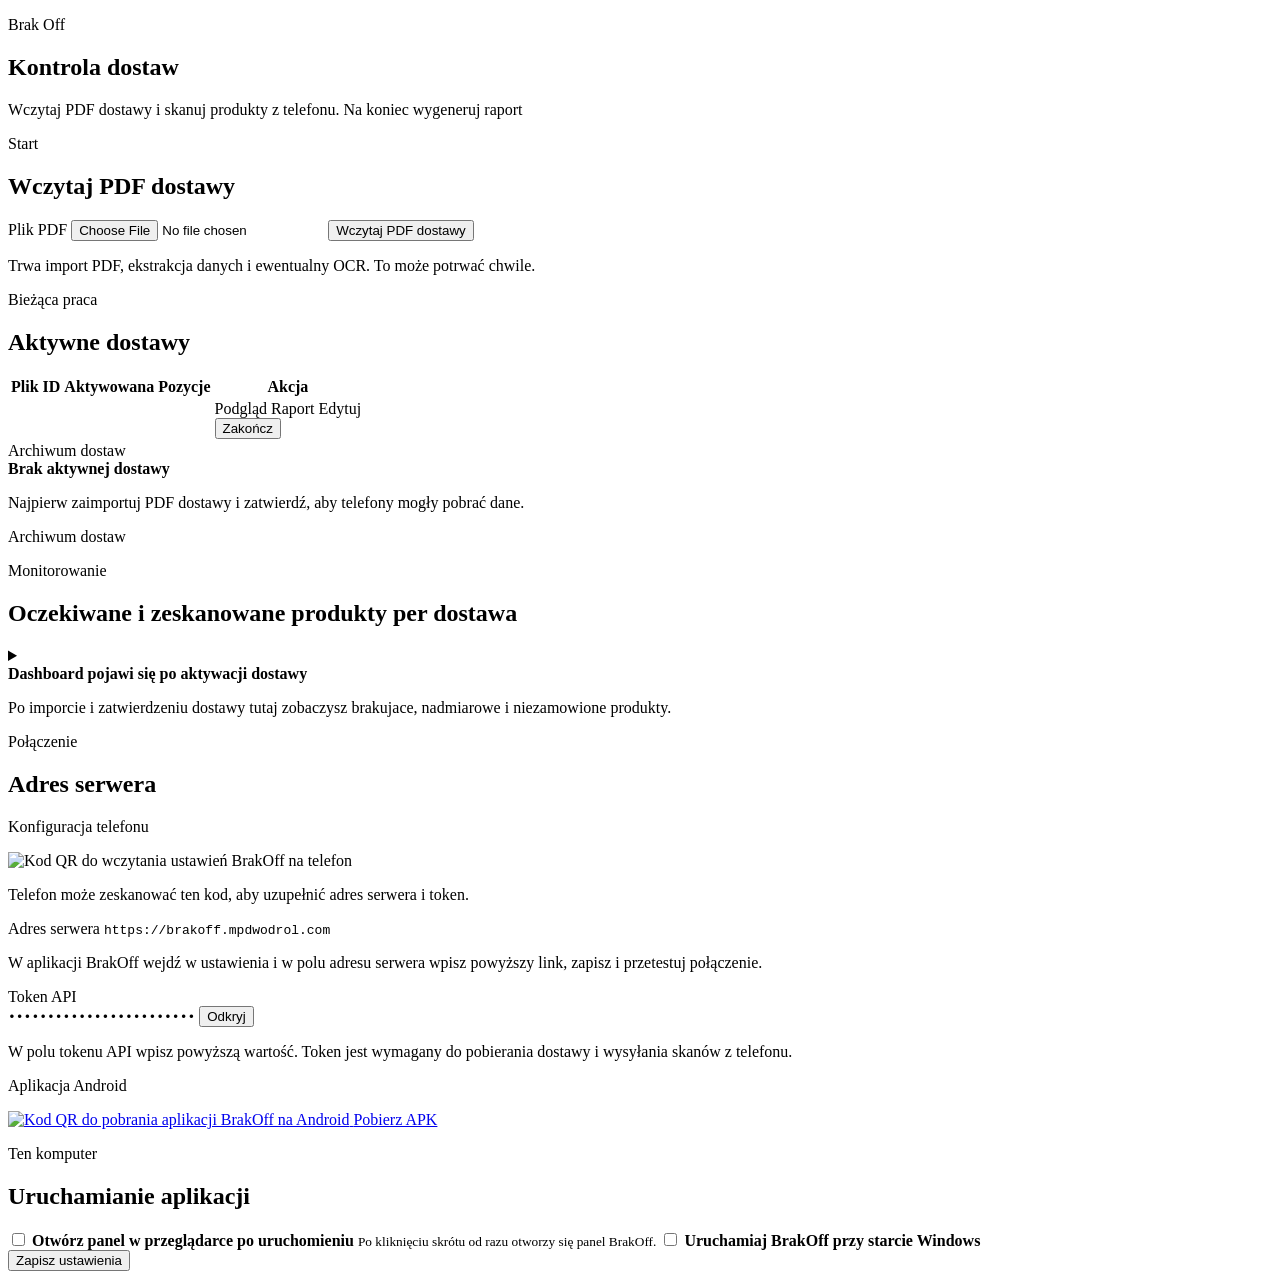
==== commit db0a7128: "Auto config android app" ====
--- a/src/main/resources/templates/index.html
+++ b/src/main/resources/templates/index.html
@@ -74,7 +74,13 @@
                         </thead>
                         <tbody>
                         <tr th:each="delivery : ${activeDeliveries}">
-                            <td data-label="Plik" th:text="${delivery.sourceFileName()}"></td>
+                            <td data-label="Plik">
+                                <strong
+                                       th:text="${delivery.supplierName() != null ? delivery.supplierName() : 'Brak dostawcy'}"></strong>
+                                <small class="delivery-meta-inline" th:text="${delivery.sourceFileName()}"></small>
+                                <small class="delivery-meta-inline"
+                                       th:text="${(delivery.commercialDocumentNumber() != null ? delivery.commercialDocumentNumber() : '-') + ' / ' + (delivery.warehouseDocumentNumber() != null ? delivery.warehouseDocumentNumber() : '-')}"></small>
+                            </td>
                             <td data-label="ID">
                                 <span class="mono"
                                       th:title="${delivery.id()}"
@@ -122,10 +128,12 @@
             <details class="delivery-monitor" th:each="monitor : ${activeDeliveryMonitors}" th:attr="data-delivery-id=${monitor.delivery().id()}">
                 <summary>
                     <span class="delivery-monitor-title">
-                        <strong th:text="${monitor.delivery().sourceFileName()}"></strong>
+                        <strong th:if="${monitor.delivery().supplierName() != null}" th:text="${monitor.delivery().supplierName()}"></strong>
                         <small>
                             <span class="mono" th:text="${#strings.length(monitor.delivery().id()) > 6 ? '...' + #strings.substring(monitor.delivery().id(), #strings.length(monitor.delivery().id()) - 6, #strings.length(monitor.delivery().id())) : monitor.delivery().id()}"></span>
                         </small>
+                        <small th:text="${monitor.delivery().sourceFileName()}"></small>
+                        <small th:text="${(monitor.delivery().commercialDocumentNumber() != null ? monitor.delivery().commercialDocumentNumber() : '-') + ' / ' + (monitor.delivery().warehouseDocumentNumber() != null ? monitor.delivery().warehouseDocumentNumber() : '-')}"></small>
                     </span>
                     <span class="delivery-monitor-summary">
                         <span class="count-badge" th:text="${monitor.rowCount() + ' pozycji'}"></span>
@@ -226,6 +234,21 @@
             </div>
         </div>
         <div class="network-panel-body">
+            <aside class="download-qr-card"
+                   id="config-qr-card"
+                   th:if="${mobileConfigQrUrl != null}">
+                <p class="download-qr-label">Konfiguracja telefonu</p>
+                <a class="download-qr-image"
+                   th:href="${mobileConfigQrUrl}"
+                   target="_blank"
+                   rel="noreferrer"
+                   aria-label="Otwórz kod QR do konfiguracji aplikacji BrakOff">
+                    <img id="config-qr-image"
+                         th:src="${mobileConfigQrUrl}"
+                         alt="Kod QR do wczytania ustawień BrakOff na telefon">
+                </a>
+                <p class="download-qr-help">Telefon może zeskanować ten kod, aby uzupełnić adres serwera i token.</p>
+            </aside>
             <div>
                 <div class="api-list">
                     <div class="api-item">
@@ -301,8 +324,14 @@
     const uploadProgress = document.getElementById('upload-progress');
     const deliveryMonitorList = document.getElementById('delivery-monitor-list');
     const deliveryMonitorEmpty = document.getElementById('delivery-monitor-empty');
+    const configQrCard = document.getElementById('config-qr-card');
+    const configQrImage = document.getElementById('config-qr-image');
     const monitorPollIntervalMs = 5000;
     let monitorRefreshInFlight = false;
+
+    configQrImage?.addEventListener('error', () => {
+        configQrCard?.classList.add('hidden');
+    });
 
     uploadForm?.addEventListener('submit', () => {
         uploadButton.disabled = true;
@@ -457,6 +486,14 @@
         const small = createElement('small');
         small.appendChild(createElement('span', 'mono', shortId(deliveryId)));
         title.appendChild(small);
+        if (delivery.supplierName) {
+            title.appendChild(createElement('small', null, delivery.supplierName));
+        }
+        title.appendChild(createElement(
+            'small',
+            null,
+            `${delivery.commercialDocumentNumber ?? '-'} / ${delivery.warehouseDocumentNumber ?? '-'}`
+        ));
 
         const expectedTotals = groupQuantityTotals(rows, row => row.expectedQty);
         const scannedTotals = groupQuantityTotals(rows, row => row.scannedQty);
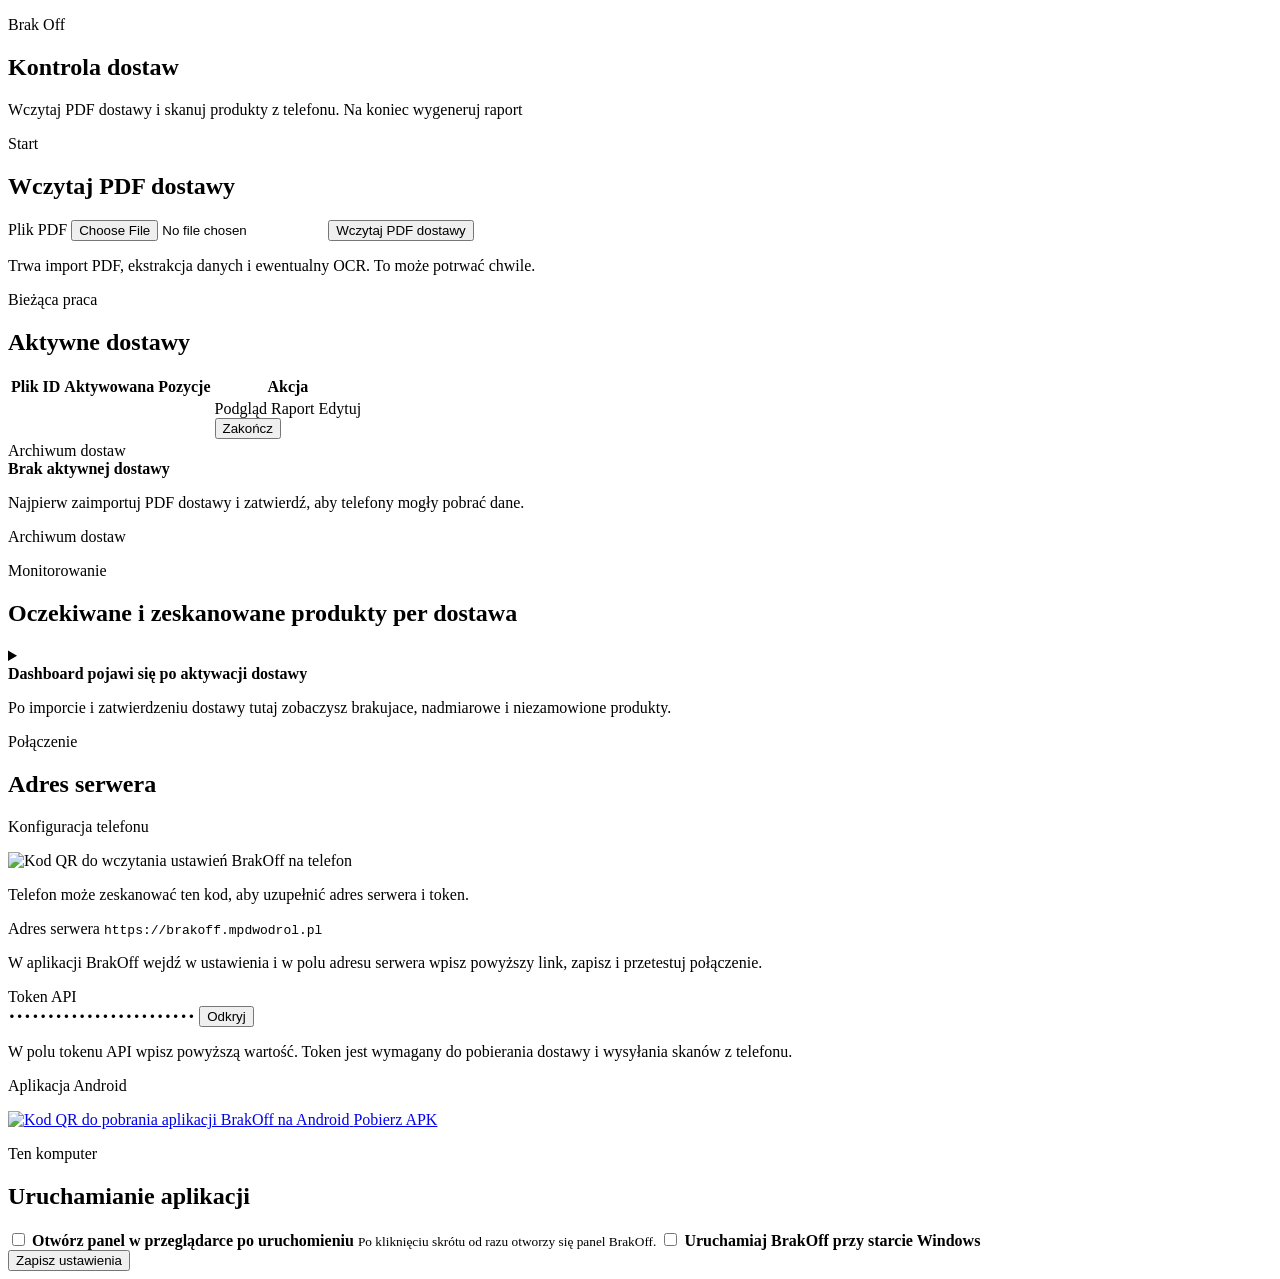
==== commit 463bba45: "Fix typo" ====
--- a/src/main/resources/templates/index.html
+++ b/src/main/resources/templates/index.html
@@ -253,7 +253,7 @@
                 <div class="api-list">
                     <div class="api-item">
                         <span class="api-value-label">Adres serwera</span>
-                        <code class="api-value" th:text="${publicServerUrl}">https://brakoff.mpdwodrol.com</code>
+                        <code class="api-value" th:text="${publicServerUrl}">https://brakoff.mpdwodrol.pl</code>
                         <p>W aplikacji BrakOff wejdź w ustawienia i w polu adresu serwera wpisz powyższy link, zapisz i przetestuj połączenie.</p>
                     </div>
                     <div class="api-item">
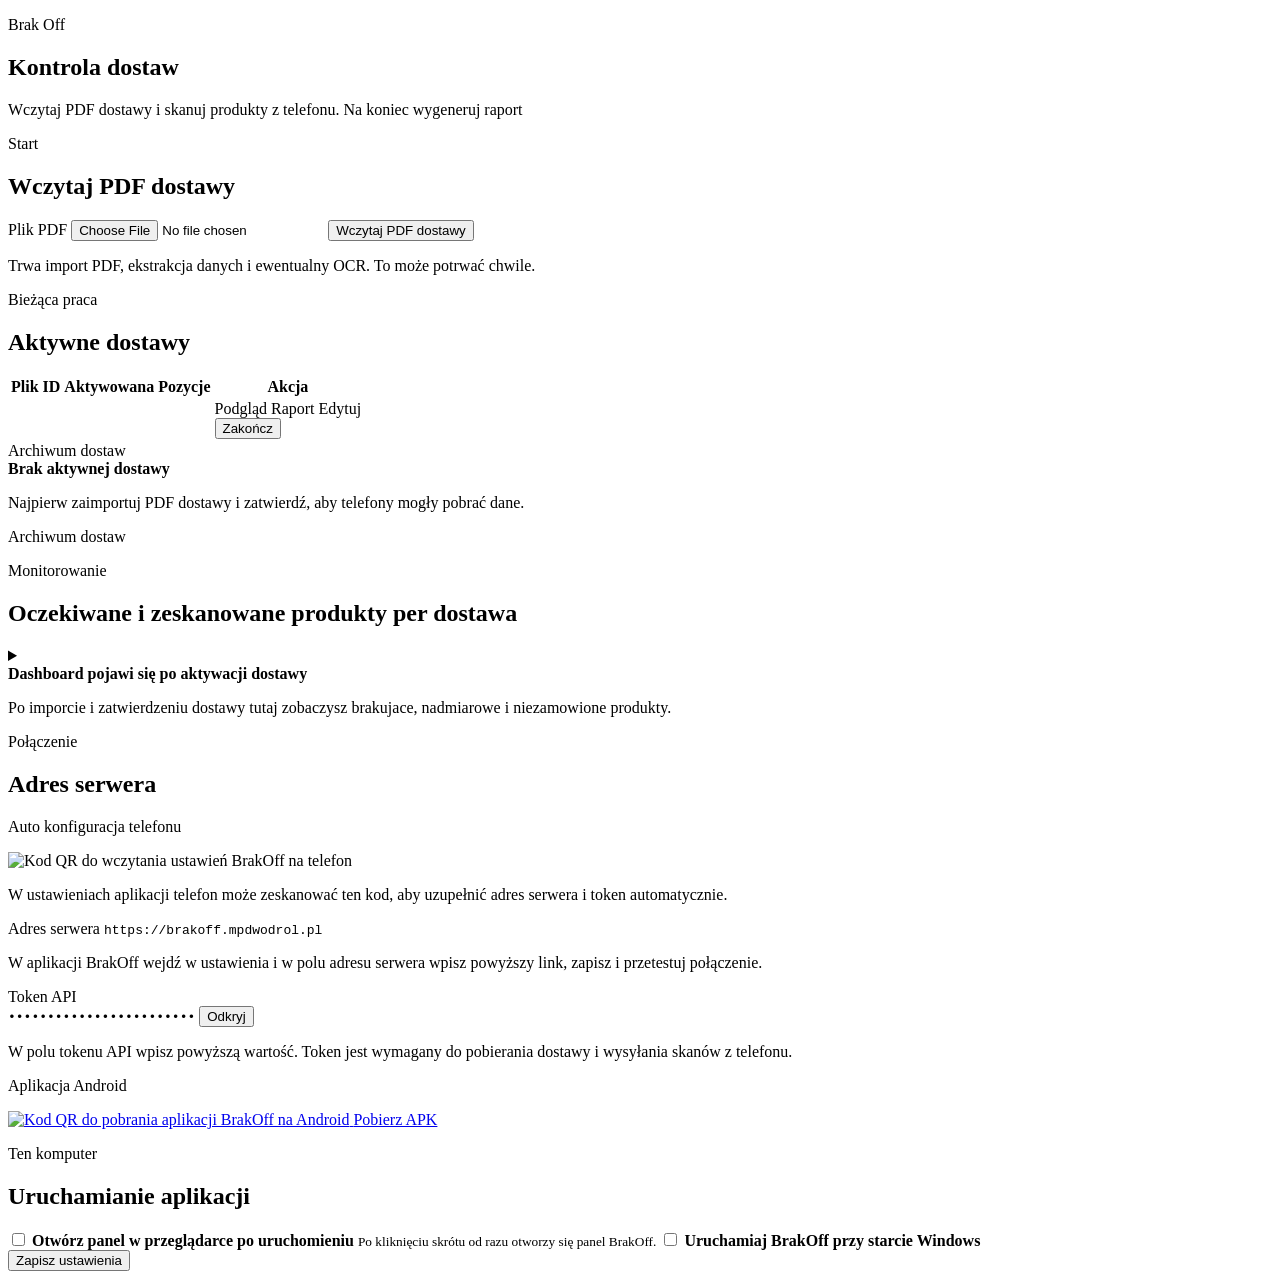
==== commit 1e19b737: "Text fix" ====
--- a/src/main/resources/templates/index.html
+++ b/src/main/resources/templates/index.html
@@ -237,7 +237,7 @@
             <aside class="download-qr-card"
                    id="config-qr-card"
                    th:if="${mobileConfigQrUrl != null}">
-                <p class="download-qr-label">Konfiguracja telefonu</p>
+                <p class="download-qr-label">Auto konfiguracja telefonu</p>
                 <a class="download-qr-image"
                    th:href="${mobileConfigQrUrl}"
                    target="_blank"
@@ -247,7 +247,7 @@
                          th:src="${mobileConfigQrUrl}"
                          alt="Kod QR do wczytania ustawień BrakOff na telefon">
                 </a>
-                <p class="download-qr-help">Telefon może zeskanować ten kod, aby uzupełnić adres serwera i token.</p>
+                <p class="download-qr-help">W ustawieniach aplikacji telefon może zeskanować ten kod, aby uzupełnić adres serwera i token automatycznie.</p>
             </aside>
             <div>
                 <div class="api-list">
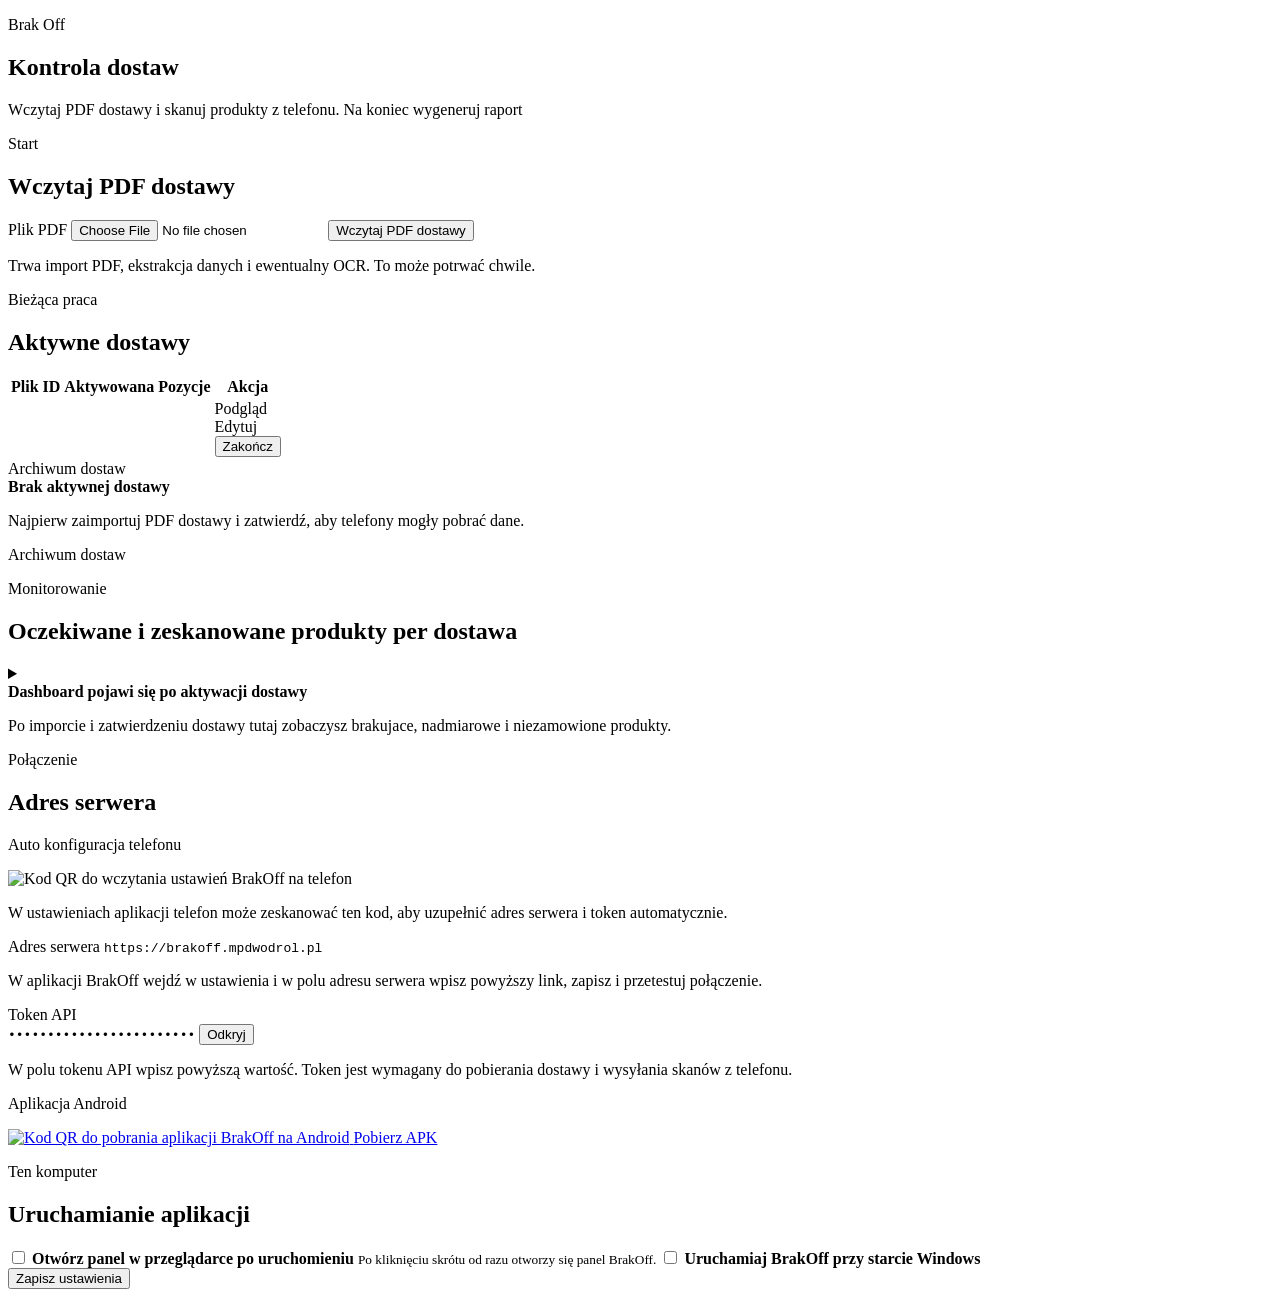
==== commit 236e8b3a: "Obsługa komentarzy przy skanowanym produkcie" ====
--- a/src/main/resources/templates/index.html
+++ b/src/main/resources/templates/index.html
@@ -13,6 +13,7 @@
     <meta name="theme-color" content="#ffffff">
     <title>BrakOff PC</title>
     <link rel="stylesheet" th:href="@{/styles.css}">
+    <script th:src="@{/report-download.js}" defer></script>
 </head>
 <body>
 <main class="page">
@@ -91,7 +92,7 @@
                             <td data-label="Akcja">
                                 <div class="actions">
                                     <a class="button secondary" th:href="@{'/deliveries/' + ${delivery.id()}}">Podgląd</a>
-                                    <a class="button ghost" th:href="@{'/deliveries/' + ${delivery.id()} + '/report.pdf'}">Raport</a>
+                                    <div th:replace="~{fragments/report-download :: button(reportUrl=@{'/deliveries/' + ${delivery.id()} + '/report.pdf'})}"></div>
                                     <a class="button ghost" th:href="@{'/deliveries/' + ${delivery.id()} + '/edit'}">Edytuj</a>
                                     <form method="post" th:action="@{'/deliveries/' + ${delivery.id()} + '/close'}">
                                         <button type="submit" class="danger">Zakończ</button>
@@ -147,7 +148,7 @@
                     <div class="actions delivery-monitor-actions">
                         <a class="button secondary" th:href="@{'/deliveries/' + ${monitor.delivery().id()}}">Podgląd dostawy</a>
                         <a class="button ghost" th:href="@{'/deliveries/' + ${monitor.delivery().id()} + '/edit'}">Edytuj tabelę</a>
-                        <a class="button ghost" th:href="@{'/deliveries/' + ${monitor.delivery().id()} + '/report.pdf'}">Raport</a>
+                        <div th:replace="~{fragments/report-download :: button(reportUrl=@{'/deliveries/' + ${monitor.delivery().id()} + '/report.pdf'})}"></div>
                     </div>
 
                     <div class="table-shell" th:if="${!#lists.isEmpty(monitor.rows())}">
@@ -160,6 +161,7 @@
                                 <th>Zeskanowane</th>
                                 <th>Różnica</th>
                                 <th>Status</th>
+                                <th>Komentarze</th>
                             </tr>
                             </thead>
                             <tbody>
@@ -170,6 +172,7 @@
                                 <td data-label="Zeskanowane" th:text="${row.scannedQty() + ' ' + row.unit()}"></td>
                                 <td data-label="Różnica" th:text="${row.difference() + ' ' + row.unit()}"></td>
                                 <td data-label="Status"><span class="badge" th:text="${row.status()}"></span></td>
+                    <td data-label="Komentarze"><div th:replace="~{fragments/item-comments :: list(${row.comments()}, ${monitor.delivery().id()}, ${row.barcode()})}"></div></td>
                             </tr>
                             </tbody>
                         </table>
@@ -420,6 +423,30 @@
         return element;
     }
 
+    function createReportDownload(reportUrl) {
+        const container = createElement('div', 'report-download');
+        const primary = createAction(reportUrl, 'Pobierz raport');
+        primary.classList.add('report-download-primary');
+
+        const toggle = createElement('button', 'ghost report-download-toggle');
+        toggle.type = 'button';
+        toggle.setAttribute('aria-label', 'Dodatkowe opcje raportu');
+        toggle.setAttribute('aria-expanded', 'false');
+        const arrow = createElement('span', null, '▾');
+        arrow.setAttribute('aria-hidden', 'true');
+        toggle.appendChild(arrow);
+
+        const menu = createElement('div', 'report-download-menu');
+        menu.hidden = true;
+        menu.appendChild(createAction(
+            `${reportUrl}?includeComments=true`,
+            'Pobierz raport z komentarzami',
+            'row-menu-item'
+        ));
+        container.append(primary, toggle, menu);
+        return container;
+    }
+
     function createCell(label, content, mono = false, title = null) {
         const cell = createElement('td');
         cell.dataset.label = label;
@@ -446,6 +473,48 @@
         return cell;
     }
 
+    function createCommentsCell(comments, deliveryId, barcode, openCommentKeys) {
+        const cell = createElement('td');
+        cell.dataset.label = 'Komentarze';
+        if (!Array.isArray(comments) || comments.length === 0) {
+            return cell;
+        }
+
+        const disclosure = createElement('details', 'item-comments-disclosure');
+        const commentKey = `${deliveryId}:${barcode}`;
+        disclosure.dataset.commentKey = commentKey;
+        disclosure.open = openCommentKeys.has(commentKey);
+        disclosure.appendChild(createElement('summary', null, `Komentarze (${comments.length})`));
+        const list = createElement('div', 'item-comments');
+        for (const comment of comments) {
+            const item = createElement('article', 'item-comment');
+            const timestamp = new Date(comment.createdAt);
+            const date = Number.isNaN(timestamp.getTime()) ? '' : timestamp.toLocaleString('pl-PL', {
+                timeZone: 'Europe/Warsaw',
+                year: 'numeric',
+                month: '2-digit',
+                day: '2-digit',
+                hour: '2-digit',
+                minute: '2-digit'
+            });
+            item.appendChild(createElement('small', 'comment-meta', `${comment.deviceName || comment.deviceId} · ${date}`));
+            item.appendChild(createElement('p', 'comment-text', comment.text));
+            if (comment.suggestedBarcode) {
+                item.appendChild(createElement('p', 'comment-suggestion', `Proponowany barcode: ${comment.suggestedBarcode}`));
+            }
+            if (comment.suggestedName) {
+                item.appendChild(createElement('p', 'comment-suggestion', `Proponowana nazwa: ${comment.suggestedName}`));
+            }
+            if (comment.originalBarcode !== comment.barcode) {
+                item.appendChild(createElement('small', 'comment-meta', `Barcode w chwili zgłoszenia: ${comment.originalBarcode}`));
+            }
+            list.appendChild(item);
+        }
+        disclosure.appendChild(list);
+        cell.appendChild(disclosure);
+        return cell;
+    }
+
     function createTable(headers, rows, rowRenderer) {
         const shell = createElement('div', 'table-shell');
         const table = createElement('table');
@@ -470,7 +539,7 @@
         return link;
     }
 
-    function renderMonitor(monitor, openDeliveryIds) {
+    function renderMonitor(monitor, openDeliveryIds, openCommentKeys) {
         const delivery = monitor.delivery ?? {};
         const rows = Array.isArray(monitor.rows) ? monitor.rows : [];
         const deviceRows = Array.isArray(monitor.deviceRows) ? monitor.deviceRows : [];
@@ -514,13 +583,13 @@
         actions.append(
             createAction(`/deliveries/${deliveryId}`, 'Podgląd dostawy', 'button secondary'),
             createAction(`/deliveries/${deliveryId}/edit`, 'Edytuj tabelę'),
-            createAction(`/deliveries/${deliveryId}/report.pdf`, 'Raport')
+            createReportDownload(`/deliveries/${deliveryId}/report.pdf`)
         );
         body.appendChild(actions);
 
         if (rows.length > 0) {
             body.appendChild(createTable(
-                ['Barcode', 'Nazwa', 'Oczekiwane', 'Zeskanowane', 'Różnica', 'Status'],
+                ['Barcode', 'Nazwa', 'Oczekiwane', 'Zeskanowane', 'Różnica', 'Status', 'Komentarze'],
                 rows,
                 row => {
                     const tr = createElement('tr');
@@ -530,7 +599,8 @@
                         createCell('Oczekiwane', formatQuantity(row.expectedQty ?? 0, row.unit)),
                         createCell('Zeskanowane', formatQuantity(row.scannedQty ?? 0, row.unit)),
                         createCell('Różnica', formatQuantity(row.difference ?? 0, row.unit)),
-                        createBadgeCell('Status', rowStatus(row))
+                        createBadgeCell('Status', rowStatus(row)),
+                        createCommentsCell(row.comments, deliveryId, row.barcode ?? '', openCommentKeys)
                     );
                     return tr;
                 }
@@ -582,10 +652,13 @@
         const openDeliveryIds = new Set(Array.from(deliveryMonitorList.querySelectorAll('.delivery-monitor[open]'))
             .map(element => element.dataset.deliveryId)
             .filter(Boolean));
+        const openCommentKeys = new Set(Array.from(deliveryMonitorList.querySelectorAll('.item-comments-disclosure[open]'))
+            .map(element => element.dataset.commentKey)
+            .filter(Boolean));
 
         deliveryMonitorList.replaceChildren();
         for (const monitor of monitors) {
-            deliveryMonitorList.appendChild(renderMonitor(monitor, openDeliveryIds));
+            deliveryMonitorList.appendChild(renderMonitor(monitor, openDeliveryIds, openCommentKeys));
         }
 
         setVisible(deliveryMonitorList, monitors.length > 0);
